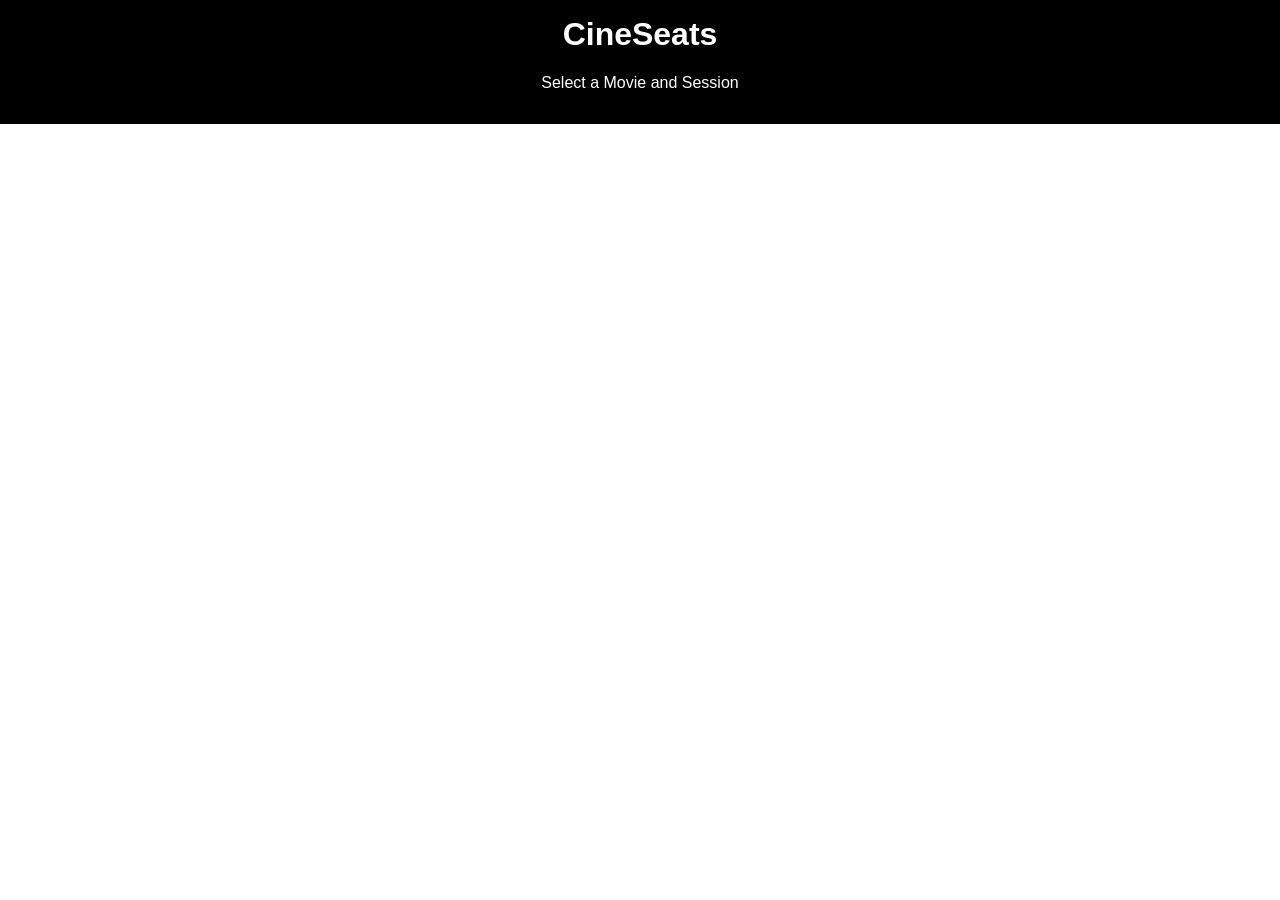
==== CineSeats/CineSeatsWeb/index.html @ c4a24b74 "Front-End pronto Verificar notas no program.cs em caso de erro. builder.Services.AddControllers(); a" ====
<!DOCTYPE html>
<html lang="en">
<head>
    <meta charset="UTF-8">
    <meta name="viewport" content="width=device-width, initial-scale=1.0">
    <title>CineSeats - Movie Selection</title>
    <link rel="stylesheet" href="style.css">
</head>
<body>
    <header>
        <h1>CineSeats</h1>
        <p>Select a Movie and Session</p>
    </header>

    <main>
        <div id="moviesContainer">
            <!-- Movies will be rendered here by JS -->
        </div>
    </main>

    <script type="module" src="app.js"></script>
</body>
</html>
---- CineSeats/CineSeatsWeb/style.css ----
/* 
  Global Styles for CineSeats
*/
:root {
  --bg-color: #ffffff;
  --text-color: #000000;
  --border-color: #333333;
  --card-bg: #f9f9f9;
  --hover-bg: #eeeeee;
  
  --seat-available: #4caf50; /* Green */
  --seat-reserved: #ffeb3b;  /* Yellow */
  --seat-sold: #f44336;      /* Red */
  --seat-selected: #2196f3;  /* Blue for user selection */
  
  --font-family: 'Segoe UI', Tahoma, Geneva, Verdana, sans-serif;
}

body {
  font-family: var(--font-family);
  background-color: var(--bg-color);
  color: var(--text-color);
  margin: 0;
  padding: 0;
  display: flex;
  flex-direction: column;
  align-items: center;
}

header {
  width: 100%;
  background-color: var(--text-color);
  color: var(--bg-color);
  padding: 1rem 0;
  text-align: center;
  margin-bottom: 2rem;
}

main {
  width: 100%;
  max-width: 800px;
  padding: 0 1rem;
  box-sizing: border-box;
}

h1, h2, h3 {
  margin-top: 0;
}

/* Movie Cards */
.movie-card {
  border: 2px solid var(--border-color);
  padding: 1rem;
  margin-bottom: 1rem;
  background-color: var(--card-bg);
  cursor: pointer;
  transition: background-color 0.2s;
}

.movie-card:hover {
  background-color: var(--hover-bg);
}

.session-container {
  display: flex;
  gap: 0.5rem;
  margin-top: 1rem;
  flex-wrap: wrap;
}

.session-btn {
  border: 1px solid var(--border-color);
  background-color: var(--bg-color);
  padding: 0.5rem 1rem;
  cursor: pointer;
  font-weight: bold;
}

.session-btn:hover {
  background-color: var(--text-color);
  color: var(--bg-color);
}

/* Seat Grid */
.seat-grid {
  display: grid;
  grid-template-columns: repeat(auto-fit, minmax(40px, 1fr));
  gap: 10px;
  margin: 2rem 0;
  justify-content: center;
}

.seat {
  width: 40px;
  height: 40px;
  border: 2px solid var(--border-color);
  display: flex;
  align-items: center;
  justify-content: center;
  font-weight: bold;
  cursor: pointer;
  user-select: none;
}

.seat.available {
  background-color: var(--seat-available);
  color: #fff;
}

.seat.reserved {
  background-color: var(--seat-reserved);
  color: #000;
  cursor: not-allowed;
}

.seat.sold {
  background-color: var(--seat-sold);
  color: #fff;
  cursor: not-allowed;
}

.seat.selected {
  background-color: var(--seat-selected);
  color: #fff;
}

/* Checkout */
.checkout-form {
  display: flex;
  flex-direction: column;
  gap: 1rem;
  border: 2px solid var(--border-color);
  padding: 2rem;
  background-color: var(--card-bg);
}

.checkout-form label {
  font-weight: bold;
}

.checkout-form input {
  padding: 0.5rem;
  border: 1px solid var(--border-color);
  font-size: 1rem;
}

.btn-primary {
  background-color: var(--text-color);
  color: var(--bg-color);
  border: none;
  padding: 1rem;
  font-size: 1.1rem;
  font-weight: bold;
  cursor: pointer;
  text-align: center;
}

.btn-primary:hover {
  opacity: 0.9;
}

.btn-primary:disabled {
  background-color: gray;
  cursor: not-allowed;
}

.summary-box {
  margin-bottom: 1.5rem;
  font-size: 1.2rem;
}

/* Success Message */
.success-message {
  text-align: center;
  border: 2px solid var(--seat-available);
  padding: 2rem;
  background-color: #e8f5e9;
  color: #2e7d32;
  margin-top: 2rem;
}

.qr-code {
  font-family: monospace;
  background-color: #fff;
  border: 1px dashed #333;
  padding: 1rem;
  margin-top: 1rem;
  display: inline-block;
  word-break: break-all;
}
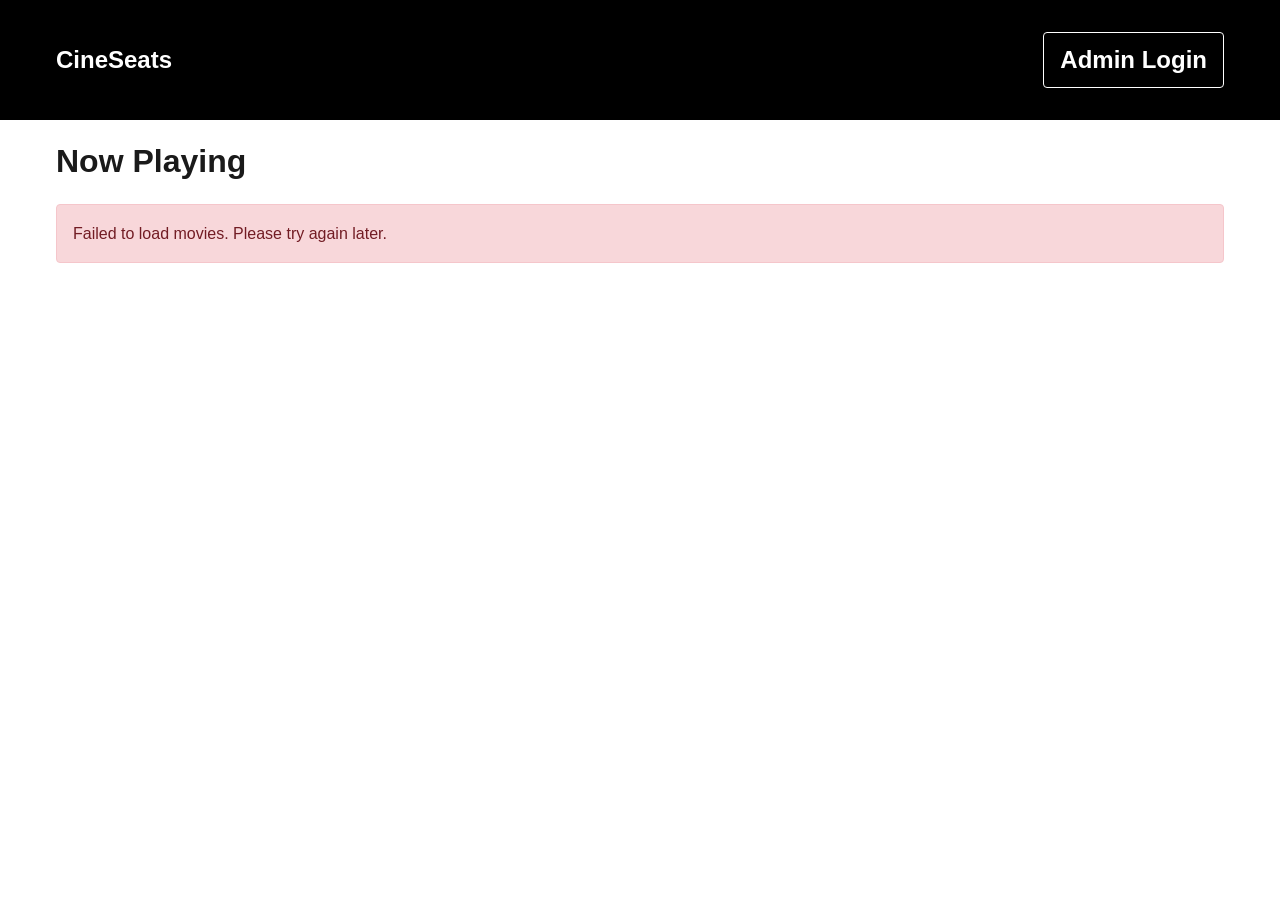
==== commit 8217a26b: "Front-End refeito slc, bagulho tenso" ====
--- a/CineSeats/CineSeatsWeb/index.html
+++ b/CineSeats/CineSeatsWeb/index.html
@@ -3,21 +3,63 @@
 <head>
     <meta charset="UTF-8">
     <meta name="viewport" content="width=device-width, initial-scale=1.0">
-    <title>CineSeats - Movie Selection</title>
-    <link rel="stylesheet" href="style.css">
+    <title>CineSeats - Select a Movie</title>
+    <link rel="stylesheet" href="./css/style.css">
 </head>
 <body>
-    <header>
-        <h1>CineSeats</h1>
-        <p>Select a Movie and Session</p>
+    <header class="app-header">
+        <div class="container">
+            <a href="index.html">CineSeats</a>
+            <a href="./pages/catalogue/login.html" class="btn btn-outline" style="color: white; border-color: white;">Admin Login</a>
+        </div>
     </header>
 
-    <main>
-        <div id="moviesContainer">
-            <!-- Movies will be rendered here by JS -->
+    <main class="container">
+        <h1>Now Playing</h1>
+        
+        <div id="error-container" class="alert alert-error hidden"></div>
+        
+        <div id="movies-loading">Loading movies...</div>
+        
+        <div id="movies-container" class="hidden">
+            <!-- Movie cards will be rendered here -->
+        </div>
+
+        <div id="sessions-section" class="hidden">
+            <h2 id="selected-movie-title"></h2>
+            <button id="btn-back-movies" class="btn btn-outline">Back to Movies</button>
+            <div id="sessions-container" style="margin-top: 1rem;">
+                <!-- Session list will be rendered here -->
+            </div>
         </div>
     </main>
 
-    <script type="module" src="app.js"></script>
+    <!-- Specific styles for index -->
+    <style>
+        #movies-container {
+            display: grid;
+            grid-template-columns: repeat(auto-fill, minmax(250px, 1fr));
+            gap: 1rem;
+        }
+        .movie-card {
+            cursor: pointer;
+            transition: border-color 0.2s;
+        }
+        .movie-card:hover {
+            border-color: var(--color-primary);
+        }
+        .session-item {
+            display: flex;
+            justify-content: space-between;
+            align-items: center;
+            padding: 1rem;
+            border: 1px solid var(--color-border);
+            margin-bottom: 0.5rem;
+            border-radius: var(--border-radius);
+            background-color: var(--color-surface);
+        }
+    </style>
+
+    <script type="module" src="./js/ui/domManager.js"></script>
 </body>
 </html>
--- a/CineSeats/CineSeatsWeb/css/style.css
+++ b/CineSeats/CineSeatsWeb/css/style.css
@@ -0,0 +1,189 @@
+/* style.css - CineSeats Global Styles */
+/* Minimalist Black, White, Grey Theme */
+
+:root {
+  --color-bg: #ffffff;
+  --color-text: #1a1a1a;
+  --color-surface: #f5f5f5;
+  --color-border: #e0e0e0;
+  
+  --color-primary: #000000;
+  --color-primary-hover: #333333;
+  --color-secondary: #666666;
+  
+  --color-success: #28a745; /* kept for functional states, but muted */
+  --color-error: #dc3545;
+  
+  --font-family: 'Inter', -apple-system, BlinkMacSystemFont, 'Segoe UI', Roboto, Helvetica, Arial, sans-serif;
+  --spacing-sm: 0.5rem;
+  --spacing-md: 1rem;
+  --spacing-lg: 2rem;
+  --spacing-xl: 4rem;
+  
+  --border-radius: 4px;
+}
+
+* {
+  box-sizing: border-box;
+  margin: 0;
+  padding: 0;
+}
+
+body {
+  font-family: var(--font-family);
+  background-color: var(--color-bg);
+  color: var(--color-text);
+  line-height: 1.6;
+}
+
+/* Typography */
+h1, h2, h3, h4 {
+  margin-bottom: var(--spacing-md);
+  font-weight: 600;
+}
+
+/* Layout Container */
+.container {
+  max-width: 1200px;
+  margin: 0 auto;
+  padding: var(--spacing-md);
+}
+
+/* Header */
+.app-header {
+  background-color: var(--color-primary);
+  color: #fff;
+  padding: var(--spacing-md) 0;
+}
+
+.app-header .container {
+  display: flex;
+  justify-content: space-between;
+  align-items: center;
+}
+
+.app-header a {
+  color: #fff;
+  text-decoration: none;
+  font-weight: bold;
+  font-size: 1.5rem;
+}
+
+/* Buttons */
+.btn {
+  display: inline-block;
+  padding: 0.5rem 1rem;
+  font-size: 1rem;
+  font-weight: 500;
+  text-align: center;
+  text-decoration: none;
+  cursor: pointer;
+  border: 1px solid transparent;
+  border-radius: var(--border-radius);
+  transition: background-color 0.2s, color 0.2s;
+  background-color: var(--color-primary);
+  color: #fff;
+}
+
+.btn:hover {
+  background-color: var(--color-primary-hover);
+}
+
+.btn-outline {
+  background-color: transparent;
+  border-color: var(--color-primary);
+  color: var(--color-primary);
+}
+
+.btn-outline:hover {
+  background-color: var(--color-primary);
+  color: #fff;
+}
+
+.btn-disabled, .btn:disabled {
+  background-color: var(--color-border);
+  color: var(--color-secondary);
+  cursor: not-allowed;
+  border-color: transparent;
+}
+
+/* Forms */
+.form-group {
+  margin-bottom: var(--spacing-md);
+}
+
+.form-label {
+  display: block;
+  margin-bottom: var(--spacing-sm);
+  font-weight: 500;
+}
+
+.form-control {
+  width: 100%;
+  padding: 0.5rem;
+  font-size: 1rem;
+  border: 1px solid var(--color-border);
+  border-radius: var(--border-radius);
+  background-color: var(--color-bg);
+  color: var(--color-text);
+}
+
+.form-control:focus {
+  outline: none;
+  border-color: var(--color-primary);
+}
+
+/* Cards / Surfaces */
+.card {
+  background-color: var(--color-surface);
+  border: 1px solid var(--color-border);
+  border-radius: var(--border-radius);
+  padding: var(--spacing-md);
+  margin-bottom: var(--spacing-md);
+}
+
+/* Tables */
+.table-wrapper {
+  overflow-x: auto;
+}
+
+table {
+  width: 100%;
+  border-collapse: collapse;
+  margin-bottom: var(--spacing-md);
+}
+
+th, td {
+  padding: var(--spacing-sm) var(--spacing-md);
+  text-align: left;
+  border-bottom: 1px solid var(--color-border);
+}
+
+th {
+  background-color: var(--color-surface);
+  font-weight: 600;
+}
+
+/* Alerts */
+.alert {
+  padding: var(--spacing-md);
+  border-radius: var(--border-radius);
+  margin-bottom: var(--spacing-md);
+}
+
+.alert-success {
+  background-color: #d4edda;
+  color: #155724;
+  border: 1px solid #c3e6cb;
+}
+
+.alert-error {
+  background-color: #f8d7da;
+  color: #721c24;
+  border: 1px solid #f5c6cb;
+}
+
+/* Hidden Utility */
+.hidden {
+  display: none !important;
+}
